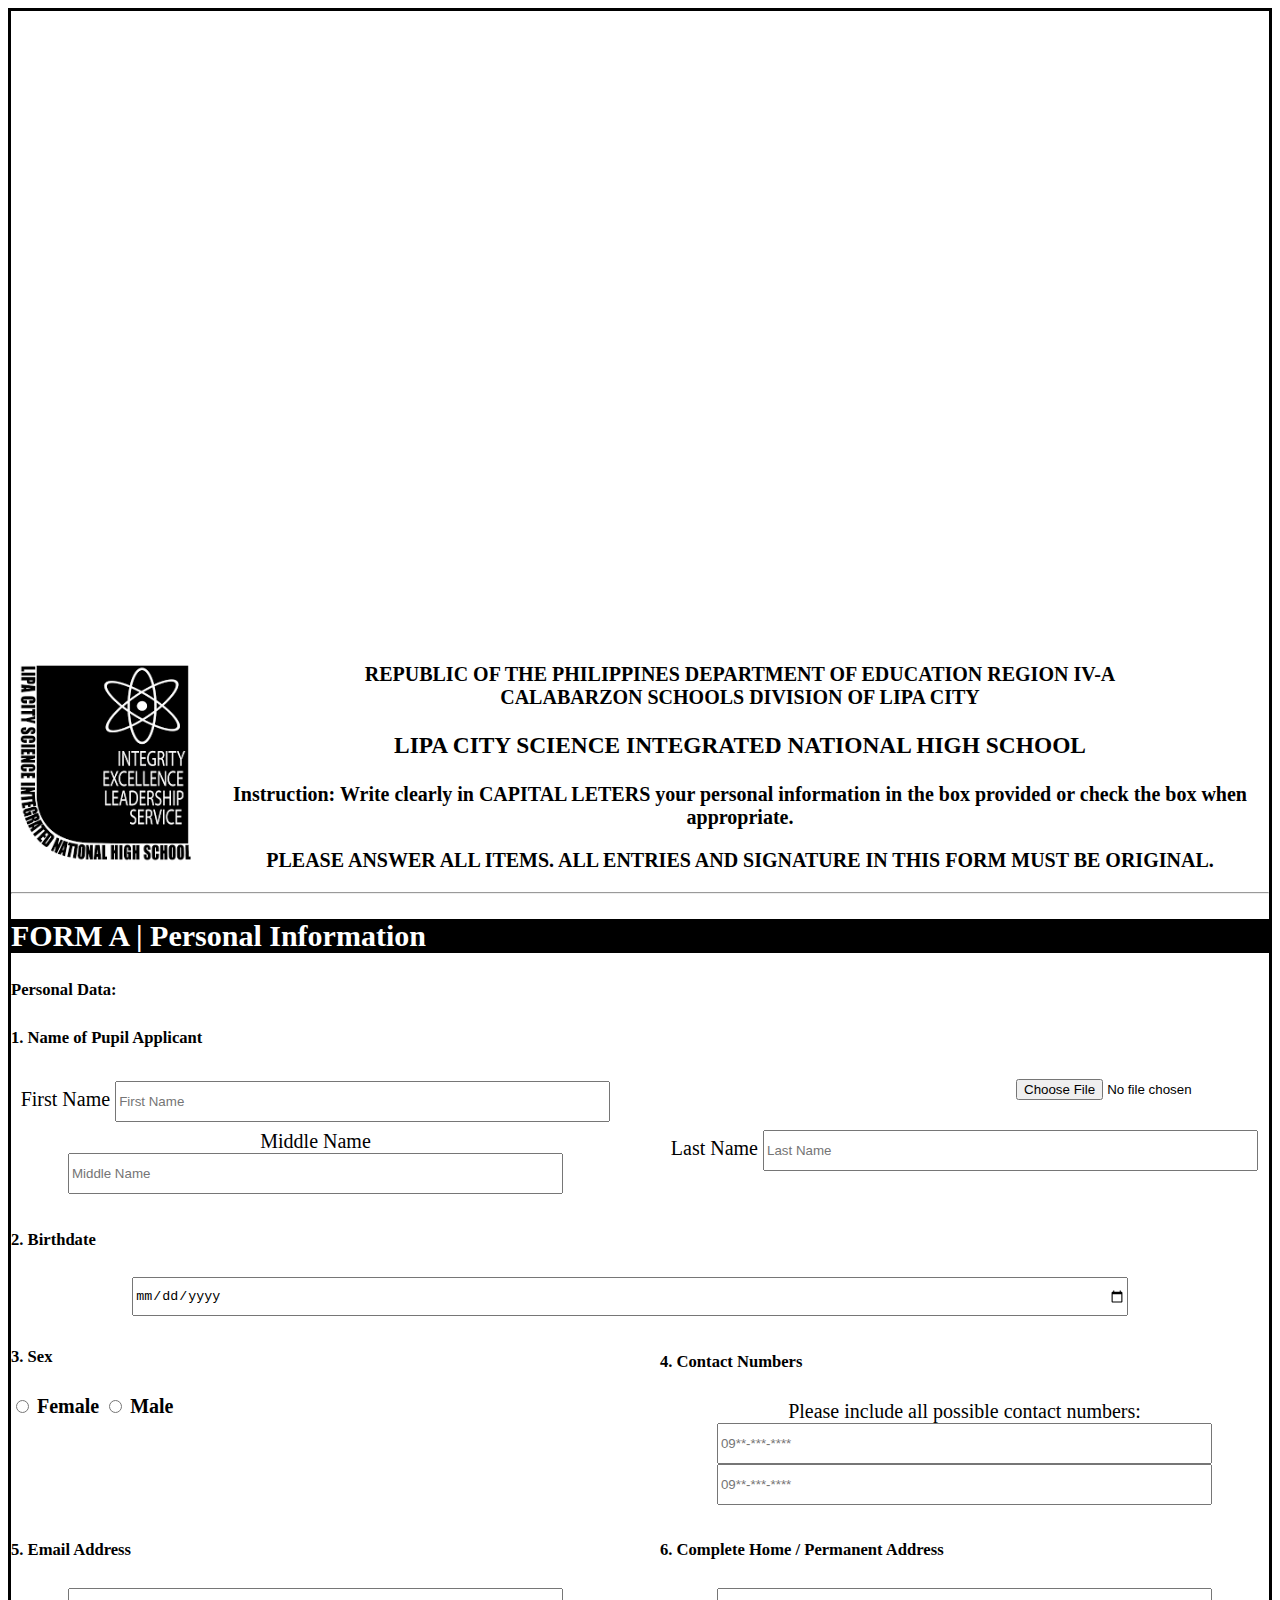
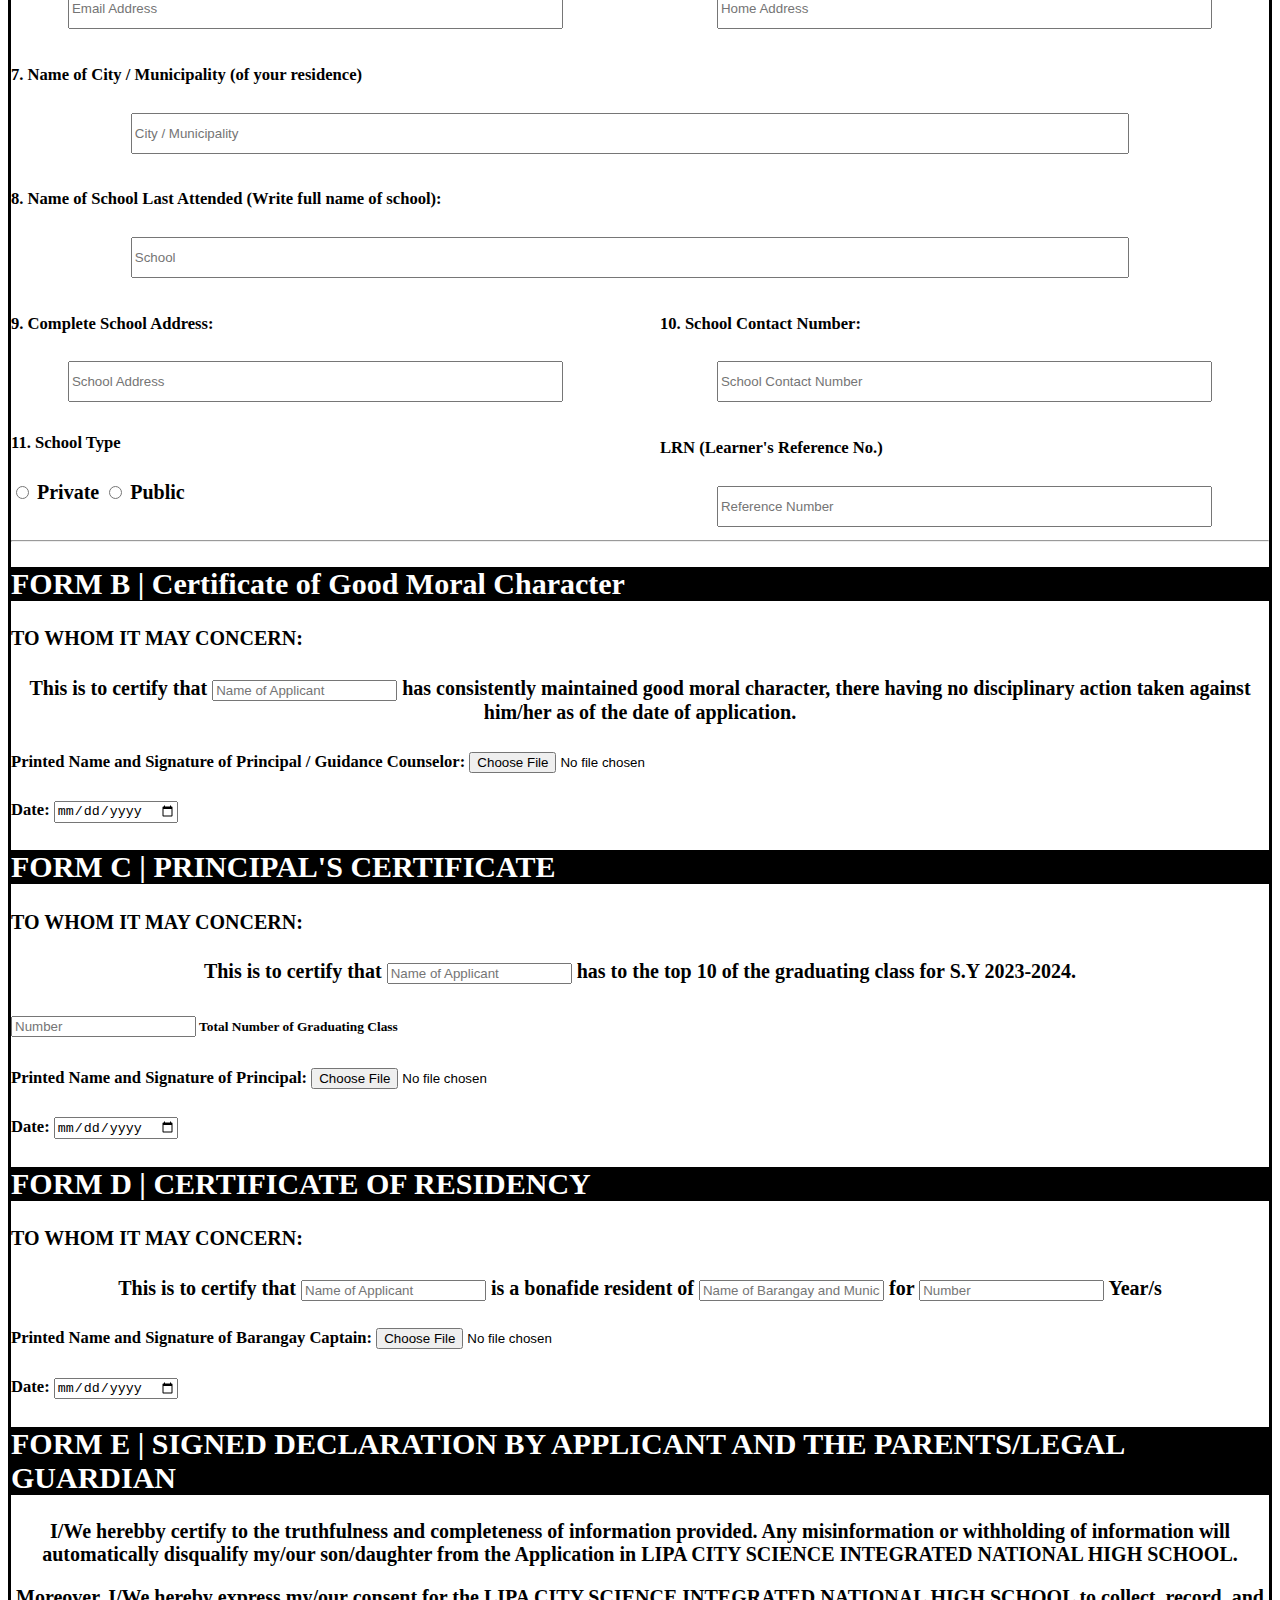
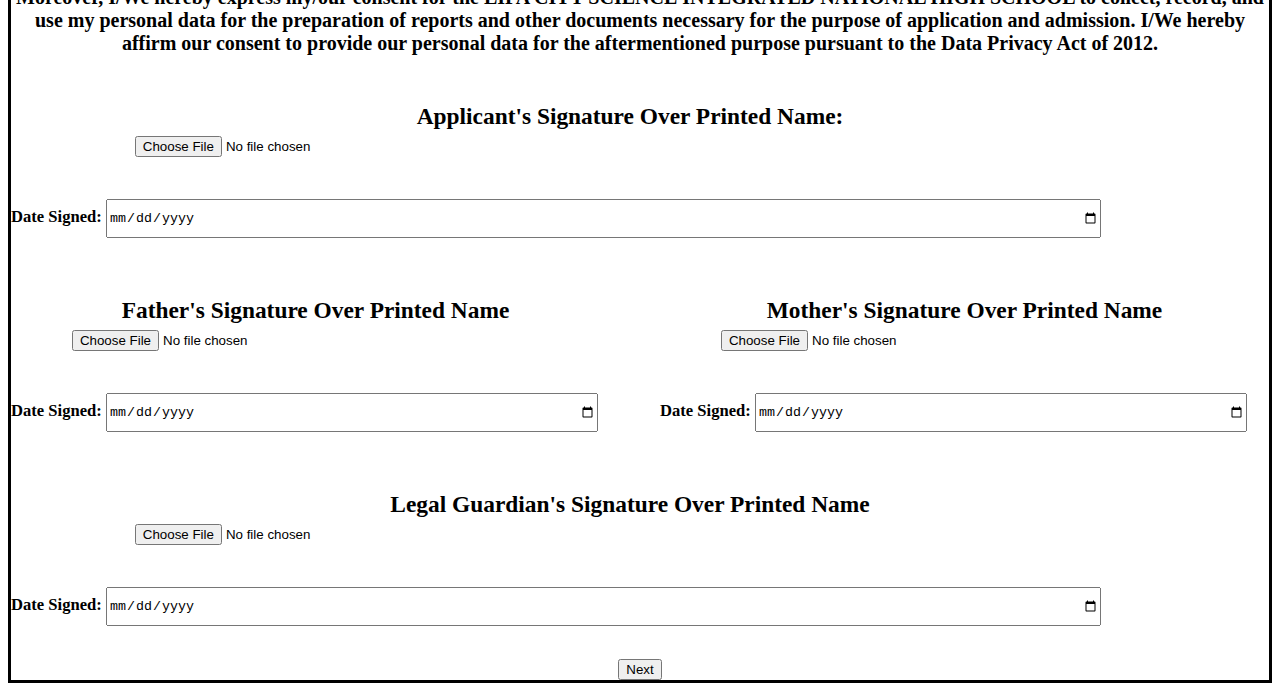
==== page1.html @ d44e156e "first commit" ====
<!DOCTYPE html>
<head>
    <title>LCSINHS Registration Form</title>
    <link rel="stylesheet" href="style.css">
</head>
<body>
    <div class="body">
<header>
        <p>
        <img src="img/Logo.png" alt="logo" height="200px" width="200px">
        REPUBLIC OF THE PHILIPPINES DEPARTMENT OF EDUCATION REGION IV-A 
        <br>
        CALABARZON SCHOOLS DIVISION OF LIPA CITY
        <h3>LIPA CITY SCIENCE INTEGRATED NATIONAL HIGH SCHOOL</h3>
        </p>
</header>

<p>Instruction: Write clearly in CAPITAL LETERS your personal information in the box provided or check the box when appropriate. </p>
<p>PLEASE ANSWER ALL ITEMS. ALL ENTRIES AND SIGNATURE IN THIS FORM MUST BE ORIGINAL.</p>

<hr>

<div class="container">
    <form action="connect.php"  method="post">
    <h2> FORM A | Personal Information </h2>
    <h5> Personal Data: </h5>
    <h5> 1. Name of Pupil Applicant </h5>
        <div class="personal-info">
            <div class="input-box">
                <span class="details"> First Name </span>
                <input type="text" name="firstname" placeholder="First Name" required>
            </div>
            <div class="wrapper">
                <div class="box box1"> <input type="file" name="photo"> </div>
            </div>
            <div class="input-box">
                <span class="details"> Middle Name </span>
                <input type="text" name="middlename" placeholder="Middle Name" required>
            </div>
            <div class="input-box">
                <span class="details"> Last Name </span>
                <input type="text" name="lastname" placeholder="Last Name" required>
            </div>
            <div class="bd-box">
                <h5> 2. Birthdate </h5>
                <input type="date" name="date" placeholder="Month / Date / Year" required>
            </div>
            <div class="in-box">
                <h5> 3. Sex </h5>
                <input type="radio" id="female" name="gender" value="f">
                <label> Female </label>
                <input type="radio" id="male" name="gender" value="m">
                <label> Male </label>
            </div>
            <div class="input-box">
                <h5> 4. Contact Numbers </h5>
                <span class="details"> Please include all possible contact numbers: </span>
                <input type="tel" id="phone" name="phone" placeholder="09**-***-****" pattern="[0-9-0-0]{0-0-0}-[0-0-0-0]" required>
                <input type="tel" id="phone" name="phone" placeholder="09**-***-****" pattern="[0-9-0-0]{0-0-0}-[0-0-0-0]" required>
            </div>
                <div class="input-box">
                <h5> 5. Email Address </h5>
                <input type="email" id="email" name="email" placeholder="Email Address" required>
            </div>
            <div class="input-box">
                <h5> 6. Complete Home / Permanent Address </h5>
                <input type="text" name="address" placeholder="Home Address" required>
            </div>
            <div class="bd-box">
                <h5> 7. Name of City / Municipality (of your residence) </h5>
                <input type="text" name="city" placeholder="City / Municipality" required>
            </div>
            <div class="bd-box">
                <h5> 8. Name of School Last Attended (Write full name of school): </h5>
                <input type="text" name="schooladdress" placeholder="School" required>
            </div>
            <div class="input-box">
                <h5> 9. Complete School Address: </h5>
                <input type="text" name="schooladdress" placeholder="School Address" required>
            </div>
            <div class="input-box">
                <h5> 10. School Contact Number: </h5>
                <input type="text" name="schoolnum" placeholder="School Contact Number" required>
            </div>
            <div class="in-box">
                <h5> 11. School Type </h5>
                <input type="radio" id="private" name="school" value="pri">
                <label> Private </label>
                <input type="radio" id="public" name="school" value="pub">
                <label> Public </label>
            </div>
            <div class="input-box">
                <h5> LRN (Learner's Reference No.) </h5>
                <input type="number" name="lrn" placeholder="Reference Number" required>
            </div>
</div>
<hr>

<h2> FORM B | Certificate of Good Moral Character </h2>
<h4>TO WHOM IT MAY CONCERN: </h4>
<p> This is to certify that <input type="text" placeholder="Name of Applicant" required> has consistently maintained good moral character, there having no disciplinary action taken against him/her as of the date of application. </p>
<h5>Printed Name and Signature of Principal / Guidance Counselor: <input type="file" name="signature"> </h5>
<h5> Date: <input type="date" placeholder="Date" required> </h5>

<h2> FORM C | PRINCIPAL'S CERTIFICATE </h2>
<h4>TO WHOM IT MAY CONCERN: </h4>
<p> This is to certify that <input type="text" placeholder="Name of Applicant" required> has to the top 10 of the graduating class for S.Y 2023-2024. </p>
<h6> <input type="number" name="num" placeholder="Number" required> Total Number of Graduating Class </h6>
<h5>Printed Name and Signature of Principal: <input type="file" name="signature"> </h5>
<h5> Date: <input type="date" placeholder="Date" required> </h5>

<h2> FORM D | CERTIFICATE OF RESIDENCY </h2>
<h4>TO WHOM IT MAY CONCERN: </h4>
<p> This is to certify that <input type="text" placeholder="Name of Applicant" required> is a bonafide resident of <input type="text" placeholder="Name of Barangay and Municipality" required> for  <input type="number" name="num" placeholder="Number" required> Year/s </p>
<h5>Printed Name and Signature of Barangay Captain: <input type="file" name="signature"> </h5>
<h5> Date: <input type="date" placeholder="Date" required> </h5>

<h2> FORM E | SIGNED DECLARATION BY APPLICANT AND THE PARENTS/LEGAL GUARDIAN </h2>
<p>I/We herebby certify to the truthfulness and completeness of information provided. Any misinformation or withholding of information will automatically disqualify my/our son/daughter from the Application in LIPA CITY SCIENCE INTEGRATED NATIONAL HIGH SCHOOL.</p>
<p> Moreover, I/We hereby express my/our consent for the LIPA CITY SCIENCE INTEGRATED NATIONAL HIGH SCHOOL to collect, record, and use my personal data for the preparation of reports and other documents necessary for the purpose of application and admission. I/We hereby affirm our consent to provide our personal data for the aftermentioned purpose pursuant to the Data Privacy Act of 2012. </p>

<div class="personal-info">
    <div class="bd-box">
        <h3>Applicant's Signature Over Printed Name: <input type="file" name="signature"> </h3>
        <h5> Date Signed: <input type="date" required> </h5>
    </div>
    <div class="input-box">
        <h3> Father's Signature Over Printed Name <input type="file" name="signature"> </h3>  
        <h5> Date Signed: <input type="date" placeholder="Date" required> </h5>
    </div>
    <div class="input-box">
        <h3> Mother's Signature Over Printed Name <input type="file" name="signature"> </h3>  
        <h5> Date Signed: <input type="date" placeholder="Date" required> </h5>
    </div>
    <div class="bd-box">
        <h3> Legal Guardian's Signature Over Printed Name <input type="file" name="signature"> </h3>  
        <h5> Date Signed: <input type="date" placeholder="Date" required> </h5>
    </div>
</div>

</div>

</form>  
<a href="page2.html">
    <button> Next </button>
</a>
</body>
---- style.css ----
#container {
    padding-top: 10%;
    border-style: solid;
    font-size: 20px;
    font-weight: bold;
    text-align: center;
}

.body{
    padding-top: 50%;
    border-style: solid;
    font-size: 20px;
    font-weight: bold;
    text-align: center;
}

.container {
    align-items: center;
    justify-content: center;
  }
  
img {
    max-width: 25%;
    max-height:15%;
    float: left;
  }
  
.text {
    font-size: 20px;
    padding-left: 20px;
    padding-top: 20%;
    float: left;
  }
  
h2 { 
    text-align: left; 
    background-color: black;
    color: white; 
}

h5 {
    text-align: left;
}

h6 {
    text-align: left;
}

h4 {
    text-align: left;
}

.container form .personal-info{
    display: flex;
    flex-wrap: wrap;
    justify-content: space-between;
}

form .personal-info .input-box{
    margin: 5px 0px 3px 0;
    width: calc(100% / 2 - 20px);
}

.personal-info .input-box .details{
    font-weight: 500;
    margin-bottom: 5px;
}

.personal-info .input-box input{
    height: 35px;
    width: 80%;
}

form .personal-info .bd-box{
    margin: 5px 0px 3px 0;
    width: calc(100% / 1 - 20px);
}

.personal-info .bd-box .details{
    font-weight: 500;
    margin-bottom: 5px;
}

.personal-info .bd-box input{
    height: 35px;
    width: 80%;
}

.box img {
    width: 100%;
    height: 100%;
}

.box1 img {
    object-fit: cover;
}
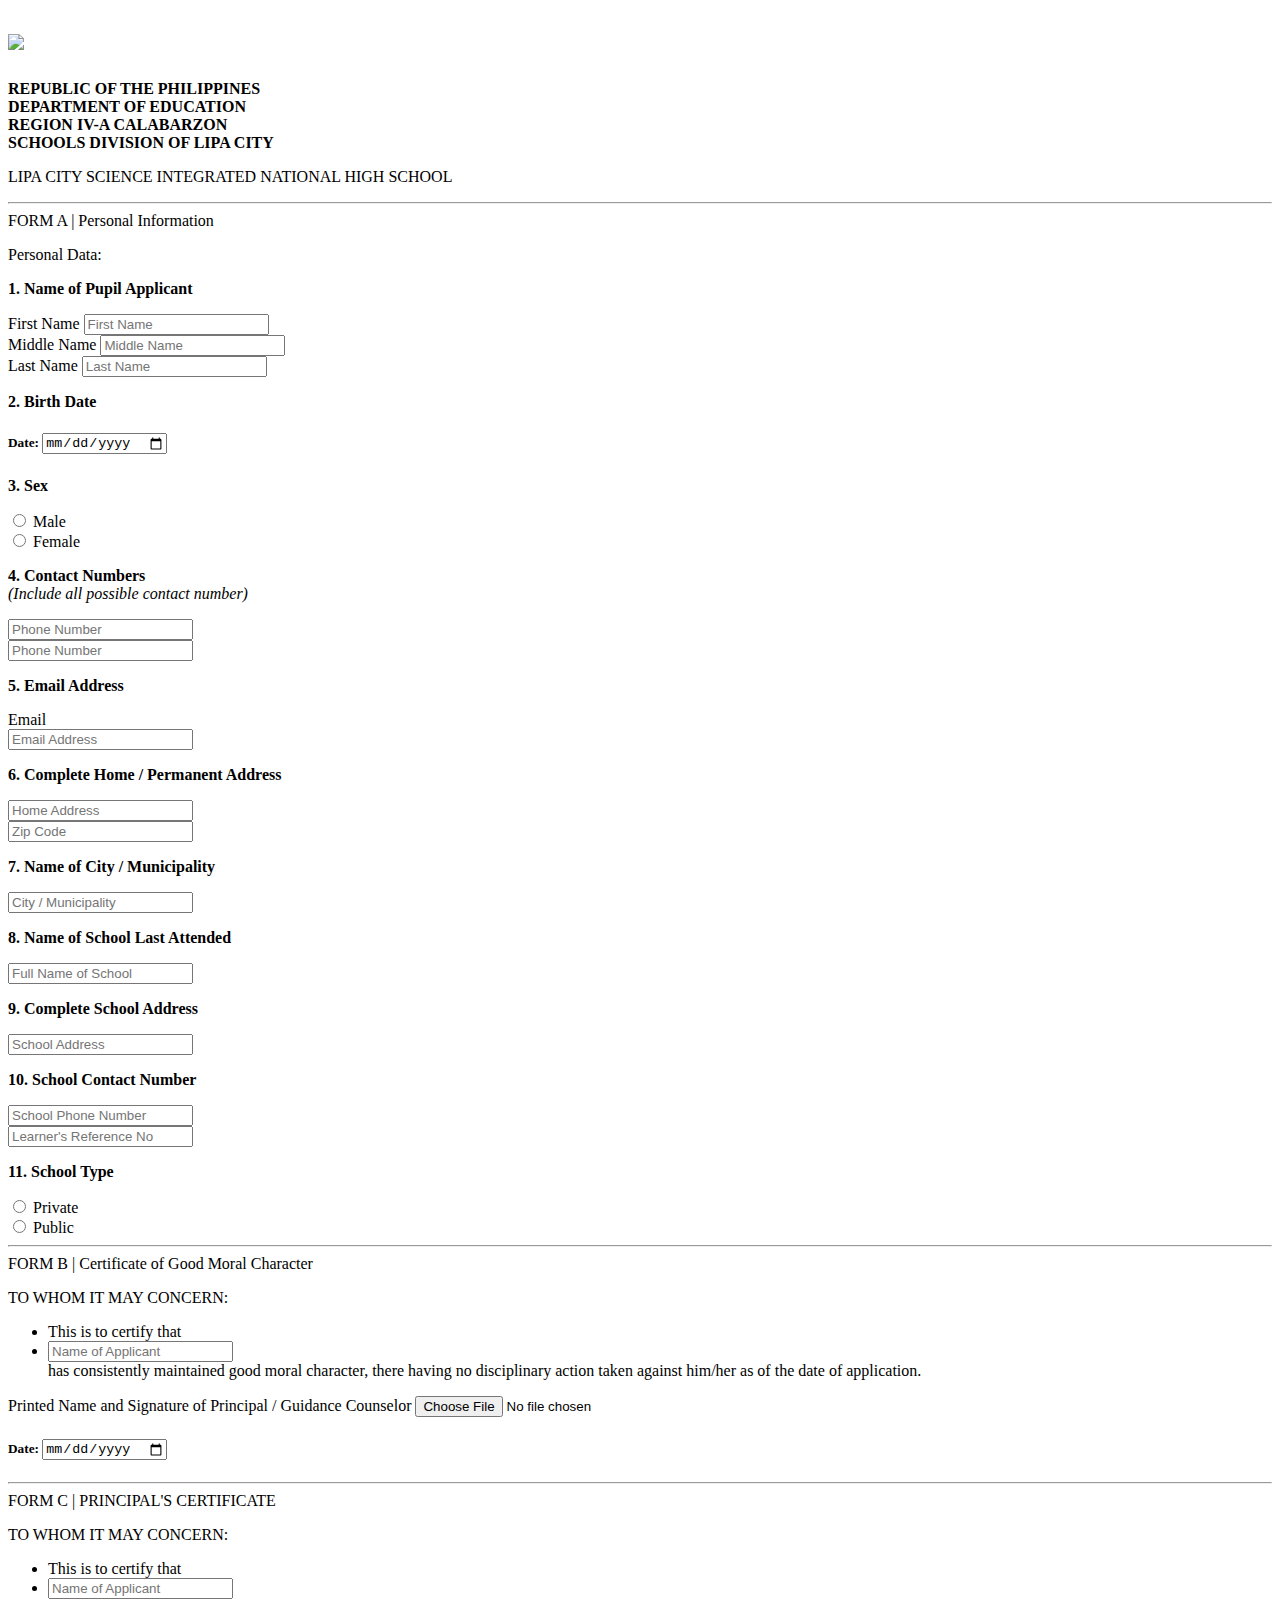
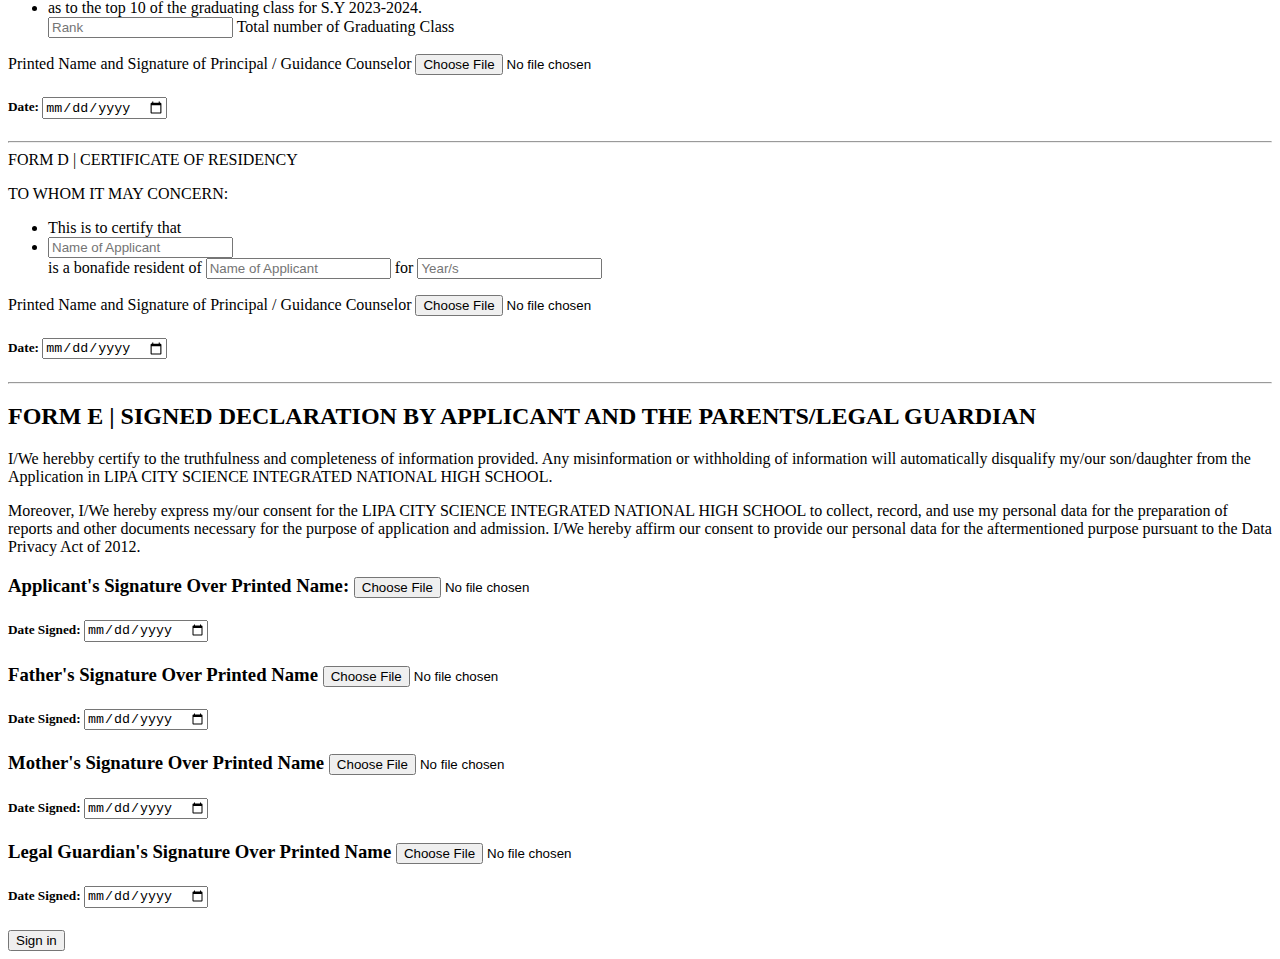
==== commit b950c0fb: "first commit" ====
--- a/page1.html
+++ b/page1.html
@@ -1,119 +1,204 @@
 <!DOCTYPE html>
-<head>
-    <title>LCSINHS Registration Form</title>
-    <link rel="stylesheet" href="style.css">
-</head>
+<html lang="en">
+  <head>
+    <meta charset="UTF-8" />
+    <meta http-equiv="X-UA-Compatible" content="IE=edge" />
+    <meta name="viewport" content="width=device-width, initial-scale=1.0" />
+    <link href="https://cdn.jsdelivr.net/npm/bootstrap@5.3.1/dist/css/bootstrap.min.css" rel="stylesheet" integrity="sha384-4bw+/aepP/YC94hEpVNVgiZdgIC5+VKNBQNGCHeKRQN+PtmoHDEXuppvnDJzQIu9" crossorigin="anonymous"/>
+    <link rel="stylesheet" href="https://stackpath.bootstrapcdn.com/font-awesome/4.7.0/css/font-awesome.min.css" crossorigin="anonymous"/>
+    <link href="https://fonts.googleapis.com/css?family=Barlow" rel="stylesheet"/>
+    <link rel="stylesheet" href="https://cdn.jsdelivr.net/npm/bootstrap-icons@1.10.5/font/bootstrap-icons.css"/>
+
+    <script src="//ajax.googleapis.com/ajax/libs/jquery/1.9.1/jquery.min.js"></script>
+
+    <link rel="icon" href="static\images\DJAPINHS logo.png" type="image/png" />
+    <link rel="stylesheet" href="/static/styles/style.css" />
+    <title> LCSNHS Registration Portal </title>
+  </head>
+
 <body>
-    <div class="body">
-<header>
-        <p>
-        <img src="img/Logo.png" alt="logo" height="200px" width="200px">
-        REPUBLIC OF THE PHILIPPINES DEPARTMENT OF EDUCATION REGION IV-A 
-        <br>
-        CALABARZON SCHOOLS DIVISION OF LIPA CITY
-        <h3>LIPA CITY SCIENCE INTEGRATED NATIONAL HIGH SCHOOL</h3>
-        </p>
-</header>
-
-<p>Instruction: Write clearly in CAPITAL LETERS your personal information in the box provided or check the box when appropriate. </p>
-<p>PLEASE ANSWER ALL ITEMS. ALL ENTRIES AND SIGNATURE IN THIS FORM MUST BE ORIGINAL.</p>
-
+    <div class="header-wrapper">
+        <div class="container">
+    <header role="banner">
+    <div class="row row-with-vspace site-branding">
+        
+            <div class="col-sm-2  site-title">
+                <h1 class="header-logo">
+                <a href="https://sites.google.com/deped.gov.ph/lipacityscienceinhs/home" title="LCSINHS" rel="home"><img src="img/logo.png" class="img-responsive" style="width:95%"></a>
+                </h1>
+            </div>
+            <div class="col-sm-10 page-header-top-right">
+            <div class="head-description">
+                        <p><strong>REPUBLIC OF THE PHILIPPINES 
+                            <br>
+                            DEPARTMENT OF EDUCATION 
+                            <br>
+                            REGION IV-A CALABARZON
+                            <br>
+                            SCHOOLS DIVISION OF LIPA CITY
+                        </strong></p>
+                        <p class="h1">LIPA CITY SCIENCE INTEGRATED NATIONAL HIGH SCHOOL</p>
+            </div>
+    </div> 
 <hr>
 
 <div class="container">
     <form action="connect.php"  method="post">
-    <h2> FORM A | Personal Information </h2>
-    <h5> Personal Data: </h5>
-    <h5> 1. Name of Pupil Applicant </h5>
-        <div class="personal-info">
-            <div class="input-box">
-                <span class="details"> First Name </span>
-                <input type="text" name="firstname" placeholder="First Name" required>
-            </div>
-            <div class="wrapper">
-                <div class="box box1"> <input type="file" name="photo"> </div>
-            </div>
-            <div class="input-box">
-                <span class="details"> Middle Name </span>
-                <input type="text" name="middlename" placeholder="Middle Name" required>
-            </div>
-            <div class="input-box">
-                <span class="details"> Last Name </span>
-                <input type="text" name="lastname" placeholder="Last Name" required>
-            </div>
-            <div class="bd-box">
-                <h5> 2. Birthdate </h5>
-                <input type="date" name="date" placeholder="Month / Date / Year" required>
-            </div>
-            <div class="in-box">
-                <h5> 3. Sex </h5>
-                <input type="radio" id="female" name="gender" value="f">
-                <label> Female </label>
-                <input type="radio" id="male" name="gender" value="m">
-                <label> Male </label>
-            </div>
-            <div class="input-box">
-                <h5> 4. Contact Numbers </h5>
-                <span class="details"> Please include all possible contact numbers: </span>
-                <input type="tel" id="phone" name="phone" placeholder="09**-***-****" pattern="[0-9-0-0]{0-0-0}-[0-0-0-0]" required>
-                <input type="tel" id="phone" name="phone" placeholder="09**-***-****" pattern="[0-9-0-0]{0-0-0}-[0-0-0-0]" required>
-            </div>
-                <div class="input-box">
-                <h5> 5. Email Address </h5>
-                <input type="email" id="email" name="email" placeholder="Email Address" required>
-            </div>
-            <div class="input-box">
-                <h5> 6. Complete Home / Permanent Address </h5>
-                <input type="text" name="address" placeholder="Home Address" required>
-            </div>
-            <div class="bd-box">
-                <h5> 7. Name of City / Municipality (of your residence) </h5>
-                <input type="text" name="city" placeholder="City / Municipality" required>
-            </div>
-            <div class="bd-box">
-                <h5> 8. Name of School Last Attended (Write full name of school): </h5>
-                <input type="text" name="schooladdress" placeholder="School" required>
-            </div>
-            <div class="input-box">
-                <h5> 9. Complete School Address: </h5>
-                <input type="text" name="schooladdress" placeholder="School Address" required>
-            </div>
-            <div class="input-box">
-                <h5> 10. School Contact Number: </h5>
-                <input type="text" name="schoolnum" placeholder="School Contact Number" required>
-            </div>
-            <div class="in-box">
-                <h5> 11. School Type </h5>
-                <input type="radio" id="private" name="school" value="pri">
-                <label> Private </label>
-                <input type="radio" id="public" name="school" value="pub">
-                <label> Public </label>
-            </div>
-            <div class="input-box">
-                <h5> LRN (Learner's Reference No.) </h5>
-                <input type="number" name="lrn" placeholder="Reference Number" required>
-            </div>
-</div>
-<hr>
-
-<h2> FORM B | Certificate of Good Moral Character </h2>
-<h4>TO WHOM IT MAY CONCERN: </h4>
-<p> This is to certify that <input type="text" placeholder="Name of Applicant" required> has consistently maintained good moral character, there having no disciplinary action taken against him/her as of the date of application. </p>
-<h5>Printed Name and Signature of Principal / Guidance Counselor: <input type="file" name="signature"> </h5>
+        <div class="p-3 mb-2 bg-dark text-light">FORM A | Personal Information</div>
+        <p class="h4">Personal Data:</p>
+        <p><strong>1. Name of Pupil Applicant</strong></p>
+    <form>
+        <div class="row">
+          <div class="col-md-6">
+            <label for="firstname">First Name</label>
+            <input type="text" class="form-control" id="firstname" placeholder="First Name" required>
+          </div>
+          <div class=" col-md-6">
+            <label for="middlename">Middle Name</label>
+            <input type="text" class="form-control" id="middlename" placeholder="Middle Name" required>
+          </div>
+          <div class="col-md-6">
+            <label for="lastname">Last Name</label>
+            <input type="text" class="form-control" id="lastname" placeholder="Last Name" required>
+          </div>
+        </div>
+
+        <p><strong>2. Birth Date</strong></p>
+        
+        <h5> Date: <input type="date" placeholder="Date" required> </h5>
+
+        <p><strong>3. Sex</strong></p>
+        <div class="form-check">
+            <input class="form-check-input" type="radio" name="Male" id="Gender1" required>
+            <label class="form-check-label" for="flexRadioDefault1">
+              Male
+            </label>
+          </div>
+          <div class="form-check">
+            <input class="form-check-input" type="radio" name="Female" id="Gender2" required>
+            <label class="form-check-label" for="flexRadioDefault2">
+              Female
+            </label>
+          </div>
+
+          <p><strong>4. Contact Numbers</strong><br><em>(Include all possible contact number)</em></p>
+          <div class="row">
+            <div class="col-md-6">
+                <input type="tel" id="typePhone" class="form-control" placeholder="Phone Number" required>
+            </div>
+            <div class="col-md-6">
+                <input type="tel" id="typePhone" class="form-control" placeholder="Phone Number" required>
+            </div>
+
+            <p><strong>5. Email Address</strong></p>
+            <div class="row mb-3">
+              <label for="inputEmail" class="col-sm-2 col-form-label">Email</label>
+              <div class="col-sm-10">
+                <input type="email" class="form-control" id="inputEmail" placeholder="Email Address" required>
+              </div>
+            </div>
+
+            <p><strong>6. Complete Home / Permanent Address</strong></p>
+        <div class="row">
+          <div class="col-sm-10">
+            <input type="text" class="form-control" id="inputAddress1" placeholder="Home Address" required>
+        </div>
+        <div class="form-group col-md-2">
+          <input type="number" class="form-control" id="inputZip" placeholder="Zip Code" required>
+        </div>
+      </div>
+
+        <p><strong>7. Name of City / Municipality</strong></p>
+        <div class="form-group">
+          <input type="text" class="form-control" id="inputAddress2" placeholder="City / Municipality" required>
+        </div>
+
+        <p><strong>8. Name of School Last Attended</strong></p>
+        <div class="form-group">
+          <input type="text" class="form-control" id="inputschoolname" placeholder="Full Name of School" required>
+        </div>
+
+        <p><strong>9. Complete School Address</strong></p>
+          <div class="col-sm-8">
+          <input type="text" class="form-control" id="inputAddress3" placeholder="School Address" required>
+        </div>
+        <div class="col-sm-8">
+
+          <p><strong>10. School Contact Number</strong></p>
+          <div class="row">
+            <div class="col-md-6">
+              <input type="tel" id="typePhone" class="form-control" placeholder="School Phone Number" required>
+        </div>
+        <div class="col-md-6">
+          <input type="text" class="form-control" id="inputLRN" placeholder="Learner's Reference No" required>
+        </div>
+
+        <p><strong>11. School Type</strong></p>
+        <div class="form-check">
+            <input class="form-check-input" type="radio" name="Private" id="school1" required>
+            <label class="form-check-label" for="flexRadioDefault1">
+              Private
+            </label>
+          </div>
+          <div class="form-check">
+            <input class="form-check-input" type="radio" name="Public" id="school2" required>
+            <label class="form-check-label" for="flexRadioDefault2">
+              Public
+            </label>
+          </div>
+      </form>
+</div>
+</div>
+
+<hr>
+
+<div class="p-3 mb-2 bg-dark text-light">FORM B | Certificate of Good Moral Character</div>
+<p class="h4">TO WHOM IT MAY CONCERN:</p>
+
+<ul class="list-inline">
+  <li class="list-inline-item">  This is to  certify that</li>
+  <li class="list-inline-item"> <input type="text" class="form-control" placeholder="Name of Applicant" required></li>
+has consistently maintained good moral character, there having no disciplinary action taken against him/her as of the date of application.
+</ul>
+
+<label class="form-label" for="customFile">Printed Name and Signature of Principal / Guidance Counselor</label>
+<input type="file" class="form-control" id="customFile"/>
 <h5> Date: <input type="date" placeholder="Date" required> </h5>
 
-<h2> FORM C | PRINCIPAL'S CERTIFICATE </h2>
-<h4>TO WHOM IT MAY CONCERN: </h4>
-<p> This is to certify that <input type="text" placeholder="Name of Applicant" required> has to the top 10 of the graduating class for S.Y 2023-2024. </p>
-<h6> <input type="number" name="num" placeholder="Number" required> Total Number of Graduating Class </h6>
-<h5>Printed Name and Signature of Principal: <input type="file" name="signature"> </h5>
+<hr>
+
+<div class="p-3 mb-2 bg-dark text-light">FORM C | PRINCIPAL'S CERTIFICATE</div>
+<p class="h4">TO WHOM IT MAY CONCERN:</p>
+
+<ul class="list-inline">
+  <li class="list-inline-item">  This is to  certify that</li>
+  <li class="list-inline-item"> <input type="text" class="form-control" placeholder="Name of Applicant" required></li>
+  <li class="list-inline-item">as to the top 10 of the graduating class for S.Y 2023-2024. </li>
+  <input type="number" class="form-control" id="inputNumber" placeholder="Rank" required>
+  Total number of Graduating Class
+</ul>
+
+<label class="form-label" for="customFile">Printed Name and Signature of Principal / Guidance Counselor</label>
+<input type="file" class="form-control" id="customFile"/>
 <h5> Date: <input type="date" placeholder="Date" required> </h5>
 
-<h2> FORM D | CERTIFICATE OF RESIDENCY </h2>
-<h4>TO WHOM IT MAY CONCERN: </h4>
-<p> This is to certify that <input type="text" placeholder="Name of Applicant" required> is a bonafide resident of <input type="text" placeholder="Name of Barangay and Municipality" required> for  <input type="number" name="num" placeholder="Number" required> Year/s </p>
-<h5>Printed Name and Signature of Barangay Captain: <input type="file" name="signature"> </h5>
+<hr>
+
+<div class="p-3 mb-2 bg-dark text-light">FORM D | CERTIFICATE OF RESIDENCY</div>
+<p class="h4">TO WHOM IT MAY CONCERN:</p>
+
+<ul class="list-inline">
+  <li class="list-inline-item">  This is to  certify that</li>
+  <li class="list-inline-item"> <input type="text" class="form-control" placeholder="Name of Applicant" required></li>
+  is a bonafide resident of <input type="text" class="form-control" placeholder="Name of Applicant" required> for <input type="number" class="form-control" id="inputNumber" placeholder="Year/s" required>
+</ul>
+
+<label class="form-label" for="customFile">Printed Name and Signature of Principal / Guidance Counselor</label>
+<input type="file" class="form-control" id="customFile"/>
 <h5> Date: <input type="date" placeholder="Date" required> </h5>
+
+<hr>
+
 
 <h2> FORM E | SIGNED DECLARATION BY APPLICANT AND THE PARENTS/LEGAL GUARDIAN </h2>
 <p>I/We herebby certify to the truthfulness and completeness of information provided. Any misinformation or withholding of information will automatically disqualify my/our son/daughter from the Application in LIPA CITY SCIENCE INTEGRATED NATIONAL HIGH SCHOOL.</p>
@@ -142,6 +227,6 @@
 
 </form>  
 <a href="page2.html">
-    <button> Next </button>
+        <button type="submit" class="btn btn-primary">Sign in</button>
 </a>
 </body>
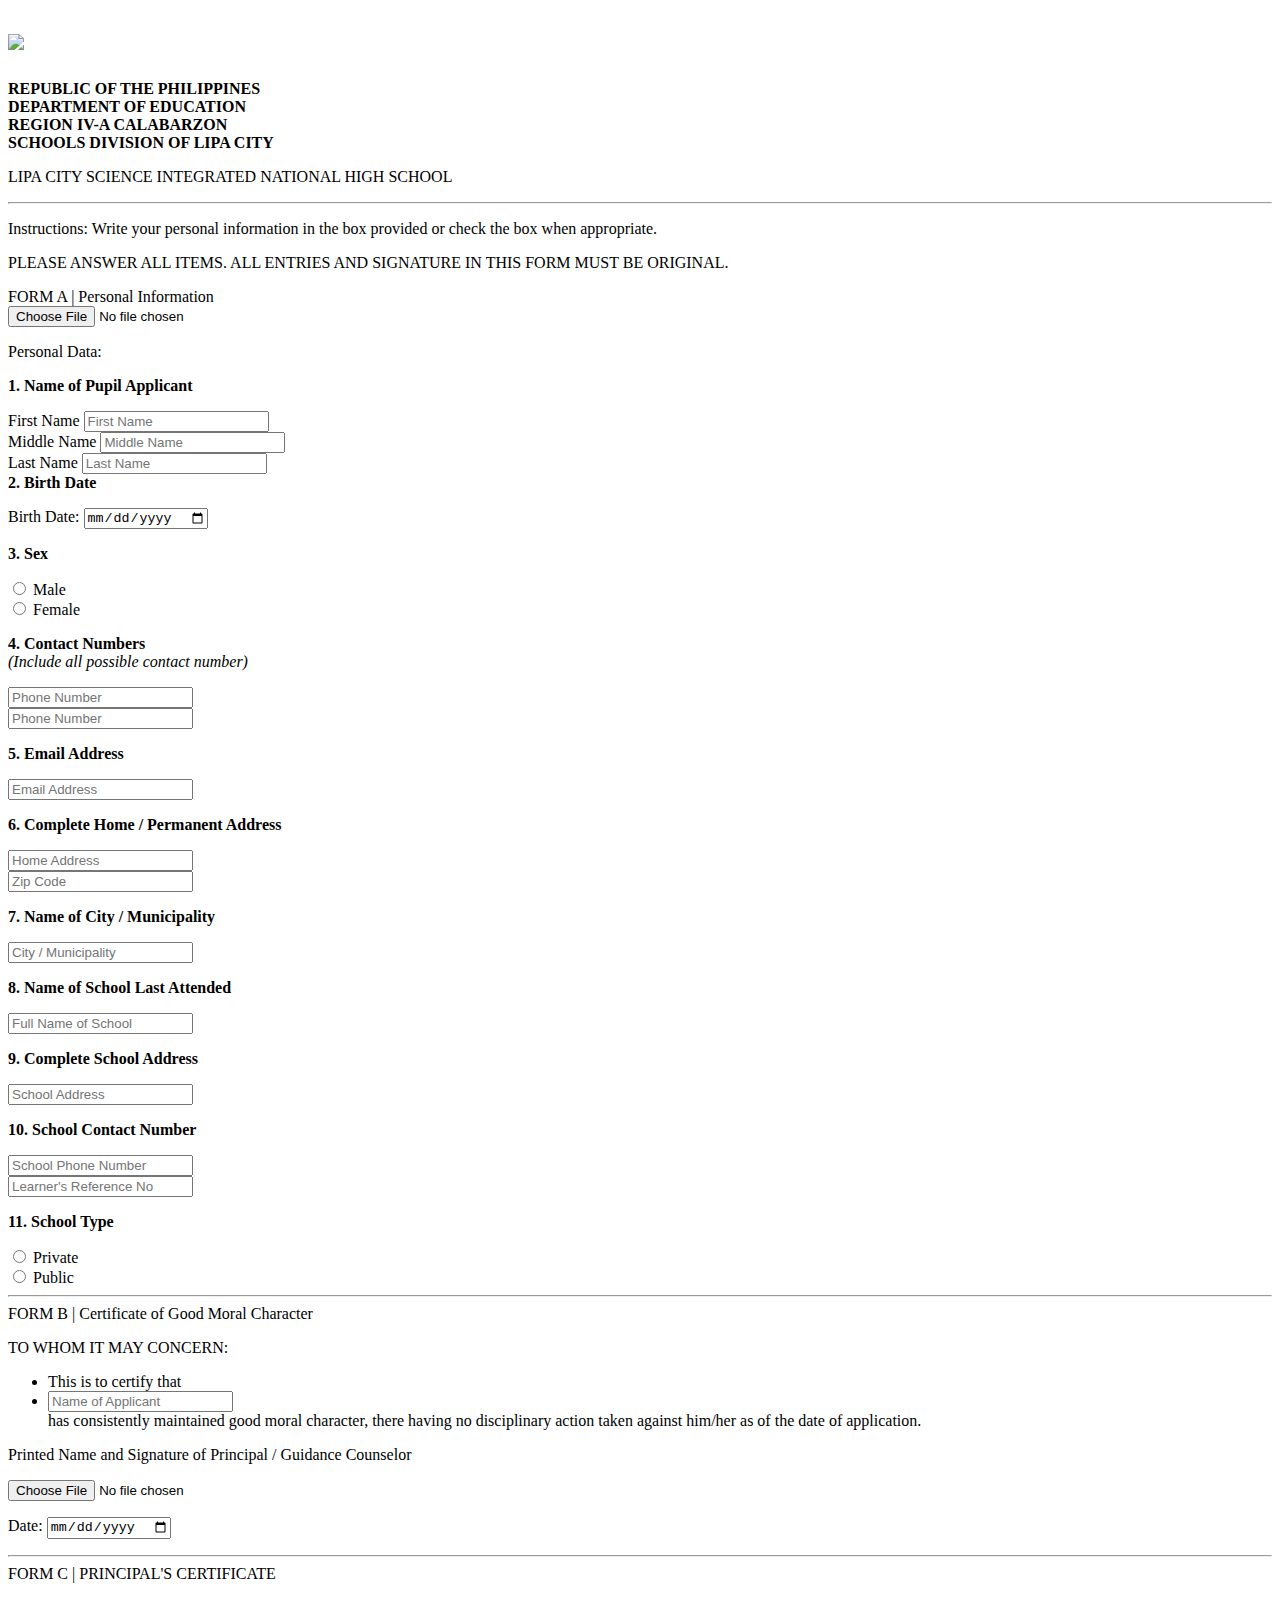
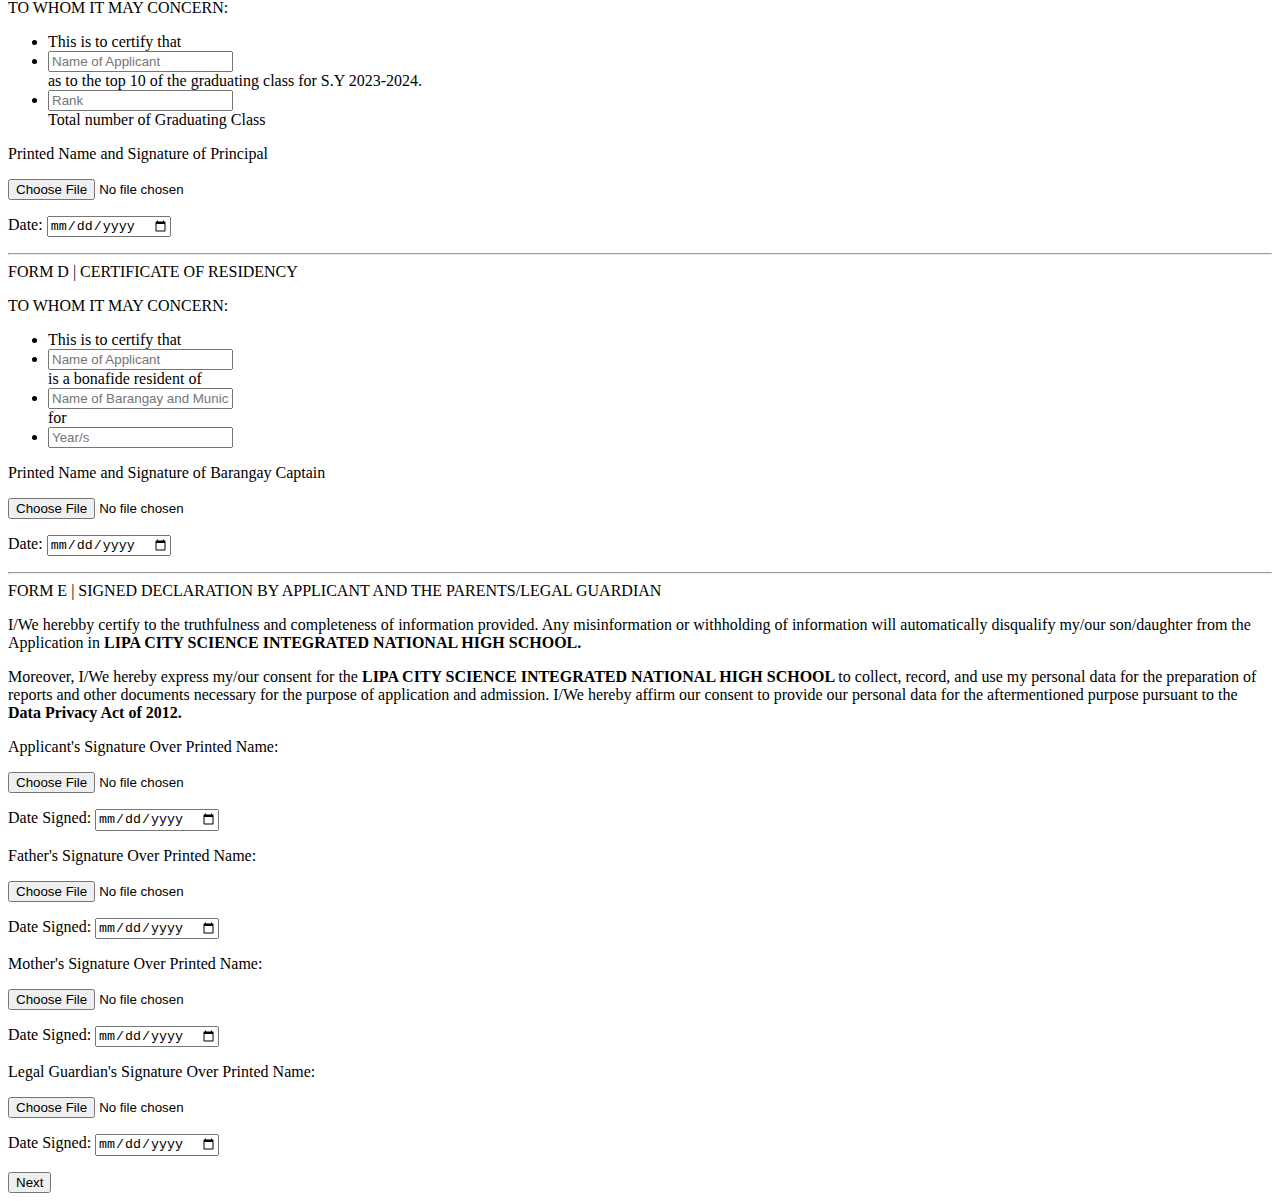
==== commit 857ccd57: "first commit" ====
--- a/page1.html
+++ b/page1.html
@@ -11,9 +11,9 @@
 
     <script src="//ajax.googleapis.com/ajax/libs/jquery/1.9.1/jquery.min.js"></script>
 
-    <link rel="icon" href="static\images\DJAPINHS logo.png" type="image/png" />
+    <link rel="icon" href="img/logo.png" type="image/png" />
     <link rel="stylesheet" href="/static/styles/style.css" />
-    <title> LCSNHS Registration Portal </title>
+    <title> LCSINHS Registration Portal </title>
   </head>
 
 <body>
@@ -38,13 +38,23 @@
                             SCHOOLS DIVISION OF LIPA CITY
                         </strong></p>
                         <p class="h1">LIPA CITY SCIENCE INTEGRATED NATIONAL HIGH SCHOOL</p>
+                       </div>
             </div>
     </div> 
 <hr>
 
+<p class="h6">Instructions: Write your personal information in the box provided or check the box when appropriate.</p>
+<p class="h6">PLEASE ANSWER ALL ITEMS. ALL ENTRIES AND SIGNATURE IN THIS FORM MUST BE ORIGINAL.</p>
+
 <div class="container">
     <form action="connect.php"  method="post">
-        <div class="p-3 mb-2 bg-dark text-light">FORM A | Personal Information</div>
+        <div class="p-3 mb-2 bg-dark text-light">FORM A | Personal Information 
+          <div class="container mt-3">
+            <div class="col-6">
+                <div class="rounded float-right"><input type="file" class="form-control" id="customFile" alt="insert 1 x 1"></div>		  
+             </div>
+           </div>
+        </div> 
         <p class="h4">Personal Data:</p>
         <p><strong>1. Name of Pupil Applicant</strong></p>
     <form>
@@ -61,22 +71,22 @@
             <label for="lastname">Last Name</label>
             <input type="text" class="form-control" id="lastname" placeholder="Last Name" required>
           </div>
-        </div>
-
-        <p><strong>2. Birth Date</strong></p>
-        
-        <h5> Date: <input type="date" placeholder="Date" required> </h5>
+          <div class="col-md-6">
+            <label for="birthdate"><strong>2. Birth Date</strong></label>
+            <p class="h6"> Birth Date: <input type="date" placeholder="Date" required></p>
+            </div>
+        </div>
 
         <p><strong>3. Sex</strong></p>
         <div class="form-check">
-            <input class="form-check-input" type="radio" name="Male" id="Gender1" required>
-            <label class="form-check-label" for="flexRadioDefault1">
+            <input class="form-check-input" type="radio" name="flexRadioDefault" id="flexRadioMale1">
+            <label class="form-check-label" for="flexRadioMale1">
               Male
             </label>
           </div>
           <div class="form-check">
-            <input class="form-check-input" type="radio" name="Female" id="Gender2" required>
-            <label class="form-check-label" for="flexRadioDefault2">
+            <input class="form-check-input" type="radio" name="flexRadioDefault" id="flexRadioFemale2">
+            <label class="form-check-label" for="flexRadioFemale2">
               Female
             </label>
           </div>
@@ -92,35 +102,34 @@
 
             <p><strong>5. Email Address</strong></p>
             <div class="row mb-3">
-              <label for="inputEmail" class="col-sm-2 col-form-label">Email</label>
               <div class="col-sm-10">
-                <input type="email" class="form-control" id="inputEmail" placeholder="Email Address" required>
+                <input type="email" class="form-control" id="email" placeholder="Email Address" required>
               </div>
             </div>
 
             <p><strong>6. Complete Home / Permanent Address</strong></p>
         <div class="row">
           <div class="col-sm-10">
-            <input type="text" class="form-control" id="inputAddress1" placeholder="Home Address" required>
+            <input type="text" class="form-control" id="address1" placeholder="Home Address" required>
         </div>
         <div class="form-group col-md-2">
-          <input type="number" class="form-control" id="inputZip" placeholder="Zip Code" required>
+          <input type="number" class="form-control" id="zip" placeholder="Zip Code" required>
         </div>
       </div>
 
         <p><strong>7. Name of City / Municipality</strong></p>
         <div class="form-group">
-          <input type="text" class="form-control" id="inputAddress2" placeholder="City / Municipality" required>
+          <input type="text" class="form-control" id="address2" placeholder="City / Municipality" required>
         </div>
 
         <p><strong>8. Name of School Last Attended</strong></p>
         <div class="form-group">
-          <input type="text" class="form-control" id="inputschoolname" placeholder="Full Name of School" required>
+          <input type="text" class="form-control" id="schoolname" placeholder="Full Name of School" required>
         </div>
 
         <p><strong>9. Complete School Address</strong></p>
           <div class="col-sm-8">
-          <input type="text" class="form-control" id="inputAddress3" placeholder="School Address" required>
+          <input type="text" class="form-control" id="address3" placeholder="School Address" required>
         </div>
         <div class="col-sm-8">
 
@@ -130,19 +139,19 @@
               <input type="tel" id="typePhone" class="form-control" placeholder="School Phone Number" required>
         </div>
         <div class="col-md-6">
-          <input type="text" class="form-control" id="inputLRN" placeholder="Learner's Reference No" required>
+          <input type="number" class="form-control" id="lrn" placeholder="Learner's Reference No" required>
         </div>
 
         <p><strong>11. School Type</strong></p>
         <div class="form-check">
-            <input class="form-check-input" type="radio" name="Private" id="school1" required>
-            <label class="form-check-label" for="flexRadioDefault1">
+            <input class="form-check-input" type="radio" name="flexRadioDefault" id="flexRadioSchool1">
+            <label class="form-check-label" for="flexRadioSchool1">
               Private
             </label>
           </div>
           <div class="form-check">
-            <input class="form-check-input" type="radio" name="Public" id="school2" required>
-            <label class="form-check-label" for="flexRadioDefault2">
+            <input class="form-check-input" type="radio" name="flexRadioDefault" id="flexRadioSchool2">
+            <label class="form-check-label" for="flexRadioSchool2">
               Public
             </label>
           </div>
@@ -152,81 +161,86 @@
 
 <hr>
 
-<div class="p-3 mb-2 bg-dark text-light">FORM B | Certificate of Good Moral Character</div>
-<p class="h4">TO WHOM IT MAY CONCERN:</p>
-
-<ul class="list-inline">
-  <li class="list-inline-item">  This is to  certify that</li>
-  <li class="list-inline-item"> <input type="text" class="form-control" placeholder="Name of Applicant" required></li>
-has consistently maintained good moral character, there having no disciplinary action taken against him/her as of the date of application.
-</ul>
-
-<label class="form-label" for="customFile">Printed Name and Signature of Principal / Guidance Counselor</label>
-<input type="file" class="form-control" id="customFile"/>
-<h5> Date: <input type="date" placeholder="Date" required> </h5>
+    <div class="p-3 mb-2 bg-dark text-light">FORM B | Certificate of Good Moral Character</div>
+    <p class="h4">TO WHOM IT MAY CONCERN:</p>
+
+    <ul class="list-inline">
+      <li class="list-inline-item">  This is to  certify that</li>
+      <li class="list-inline-item"> <input type="text" class="form-control" placeholder="Name of Applicant" required></li>
+    has consistently maintained good moral character, there having no disciplinary action taken against him/her as of the date of application.
+    </ul>
+
+    <label class="form-label" for="customFile"><p class="h6">Printed Name and Signature of Principal / Guidance Counselor</p></label>
+    <input type="file" class="form-control" id="customFile"/>
+    <p class="h6"> Date: <input type="date" placeholder="Date" required></p>
+
+    <hr>
+
+    <div class="p-3 mb-2 bg-dark text-light">FORM C | PRINCIPAL'S CERTIFICATE</div>
+    <p class="h4">TO WHOM IT MAY CONCERN:</p>
+
+    <ul class="list-inline">
+      <li class="list-inline-item">  This is to  certify that</li>
+      <li class="list-inline-item"> <input type="text" class="form-control" placeholder="Name of Applicant" required></li>
+    as to the top 10 of the graduating class for S.Y 2023-2024.
+      <li class="list-inline-item"> <input type="number" class="form-control" id="number" placeholder="Rank" required></li> 
+    Total number of Graduating Class
+    </ul>
+
+    <label class="form-label" for="customFile"><p class="h6">Printed Name and Signature of Principal</p></label>
+    <input type="file" class="form-control" id="customFile"/>
+    <p class="h6"> Date: <input type="date" placeholder="Date" required></p>
+
+    <hr>
+
+    <div class="p-3 mb-2 bg-dark text-light">FORM D | CERTIFICATE OF RESIDENCY</div>
+    <p class="h4">TO WHOM IT MAY CONCERN:</p>
+
+    <ul class="list-inline">
+      <li class="list-inline-item">  This is to  certify that</li>
+      <li class="list-inline-item"> <input type="text" class="form-control" placeholder="Name of Applicant" required></li>
+      is a bonafide resident of 
+      <li class="list-inline-item"> <input type="text" class="form-control" placeholder="Name of Barangay and Municipality" required></li>
+        for 
+      <li class="list-inline-item"> <input type="number" class="form-control" id="number" placeholder="Year/s" required></li>
+    </ul>
+
+    <label class="form-label" for="customFile"><p class="h6">Printed Name and Signature of Barangay Captain</p></label>
+    <input type="file" class="form-control" id="customFile"/>
+    <p class="h6"> Date: <input type="date" placeholder="Date" required></p>
 
 <hr>
 
-<div class="p-3 mb-2 bg-dark text-light">FORM C | PRINCIPAL'S CERTIFICATE</div>
-<p class="h4">TO WHOM IT MAY CONCERN:</p>
-
-<ul class="list-inline">
-  <li class="list-inline-item">  This is to  certify that</li>
-  <li class="list-inline-item"> <input type="text" class="form-control" placeholder="Name of Applicant" required></li>
-  <li class="list-inline-item">as to the top 10 of the graduating class for S.Y 2023-2024. </li>
-  <input type="number" class="form-control" id="inputNumber" placeholder="Rank" required>
-  Total number of Graduating Class
-</ul>
-
-<label class="form-label" for="customFile">Printed Name and Signature of Principal / Guidance Counselor</label>
-<input type="file" class="form-control" id="customFile"/>
-<h5> Date: <input type="date" placeholder="Date" required> </h5>
-
-<hr>
-
-<div class="p-3 mb-2 bg-dark text-light">FORM D | CERTIFICATE OF RESIDENCY</div>
-<p class="h4">TO WHOM IT MAY CONCERN:</p>
-
-<ul class="list-inline">
-  <li class="list-inline-item">  This is to  certify that</li>
-  <li class="list-inline-item"> <input type="text" class="form-control" placeholder="Name of Applicant" required></li>
-  is a bonafide resident of <input type="text" class="form-control" placeholder="Name of Applicant" required> for <input type="number" class="form-control" id="inputNumber" placeholder="Year/s" required>
-</ul>
-
-<label class="form-label" for="customFile">Printed Name and Signature of Principal / Guidance Counselor</label>
-<input type="file" class="form-control" id="customFile"/>
-<h5> Date: <input type="date" placeholder="Date" required> </h5>
-
-<hr>
-
-
-<h2> FORM E | SIGNED DECLARATION BY APPLICANT AND THE PARENTS/LEGAL GUARDIAN </h2>
-<p>I/We herebby certify to the truthfulness and completeness of information provided. Any misinformation or withholding of information will automatically disqualify my/our son/daughter from the Application in LIPA CITY SCIENCE INTEGRATED NATIONAL HIGH SCHOOL.</p>
-<p> Moreover, I/We hereby express my/our consent for the LIPA CITY SCIENCE INTEGRATED NATIONAL HIGH SCHOOL to collect, record, and use my personal data for the preparation of reports and other documents necessary for the purpose of application and admission. I/We hereby affirm our consent to provide our personal data for the aftermentioned purpose pursuant to the Data Privacy Act of 2012. </p>
-
-<div class="personal-info">
-    <div class="bd-box">
-        <h3>Applicant's Signature Over Printed Name: <input type="file" name="signature"> </h3>
-        <h5> Date Signed: <input type="date" required> </h5>
-    </div>
-    <div class="input-box">
-        <h3> Father's Signature Over Printed Name <input type="file" name="signature"> </h3>  
-        <h5> Date Signed: <input type="date" placeholder="Date" required> </h5>
-    </div>
-    <div class="input-box">
-        <h3> Mother's Signature Over Printed Name <input type="file" name="signature"> </h3>  
-        <h5> Date Signed: <input type="date" placeholder="Date" required> </h5>
-    </div>
-    <div class="bd-box">
-        <h3> Legal Guardian's Signature Over Printed Name <input type="file" name="signature"> </h3>  
-        <h5> Date Signed: <input type="date" placeholder="Date" required> </h5>
+<div class="p-3 mb-2 bg-dark text-light">FORM E | SIGNED DECLARATION BY APPLICANT AND THE PARENTS/LEGAL GUARDIAN</div>
+
+<p class="lead">
+  I/We herebby certify to the truthfulness and completeness of information provided. Any misinformation or withholding of information will automatically disqualify my/our son/daughter from the Application in <b> LIPA CITY SCIENCE INTEGRATED NATIONAL HIGH SCHOOL.</b>
+</p>
+<p class="lead">
+Moreover, I/We hereby express my/our consent for the <b> LIPA CITY SCIENCE INTEGRATED NATIONAL HIGH SCHOOL </b> to collect, record, and use my personal data for the preparation of reports and other documents necessary for the purpose of application and admission. I/We hereby affirm our consent to provide our personal data for the aftermentioned purpose pursuant to the <b> Data Privacy Act of 2012.</b>
+</p>
+
+      <label class="form-label" for="customFile"><p class="h6">Applicant's Signature Over Printed Name:</p></label>
+      <input type="file" class="form-control" id="customFile"/>
+      <p class="h6"> Date Signed: <input type="date" placeholder="Date" required></p>
+
+      <label class="form-label" for="customFile"><p class="h6">Father's Signature Over Printed Name:</p></label>
+      <input type="file" class="form-control" id="customFile"/>
+      <p class="h6"> Date Signed: <input type="date" placeholder="Date" required></p>
+
+      <label class="form-label" for="customFile"><p class="h6">Mother's Signature Over Printed Name:</p></label>
+      <input type="file" class="form-control" id="customFile"/>
+      <p class="h6"> Date Signed: <input type="date" placeholder="Date" required></p>
+
+      <label class="form-label" for="customFile"><p class="h6">Legal Guardian's Signature Over Printed Name:</p></label>
+      <input type="file" class="form-control" id="customFile"/>
+      <p class="h6"> Date Signed: <input type="date" placeholder="Date" required></p>
     </div>
 </div>
-
-</div>
-
 </form>  
 <a href="page2.html">
-        <button type="submit" class="btn btn-primary">Sign in</button>
+  <div class="d-grid gap-2 d-md-flex justify-content-md-end">
+    <button class="btn btn-dark" type="button">Next</button>
+  </div>
 </a>
 </body>
